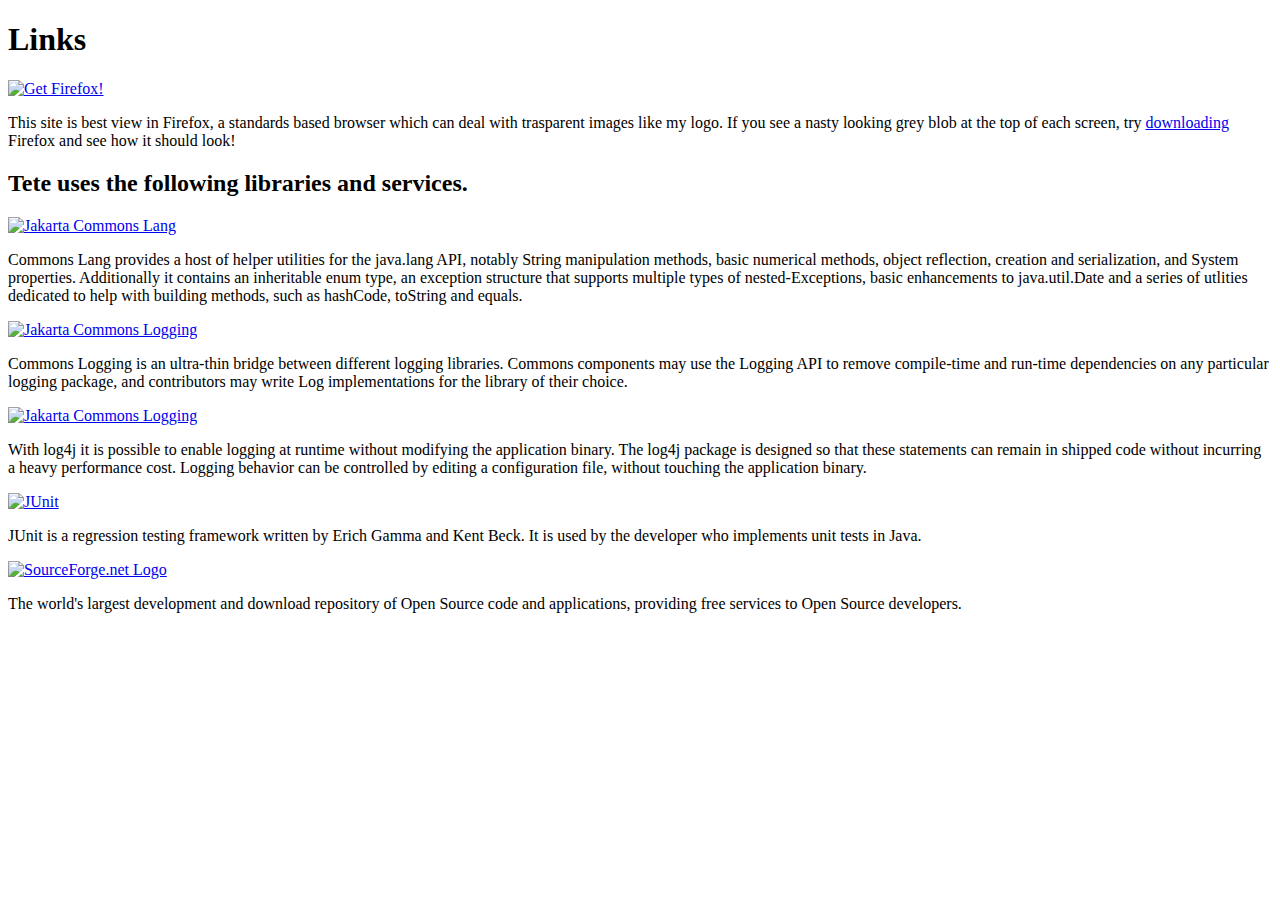
==== links.html @ 1b45739e "Renamed shtml files to html" ====
<!DOCTYPE html PUBLIC "-//W3C//DTD XHTML 1.0 Strict//EN" "http://www.w3.org/TR/xhtml1/DTD/xhtml1-strict.dtd">
<html xmlns="http://www.w3.org/1999/xhtml">
  <head>
    <title>Tete: Links</title>
    <!--#include file="inc/header.inc" -->
  </head>
  <body>
    <div id="container">
      <!--#include file="inc/menu.inc" -->
      <div id="main">
        <h1>Links</h1>
        <div class="liblink">
          <a href="http://www.spreadfirefox.com/?q=affiliates&amp;id=0&amp;t=56"><img border="0" alt="Get Firefox!" title="Get Firefox!" src="http://sfx-images.mozilla.org/affiliates/Buttons/180x60/take.gif"/></a>
          <p>This site is best view in Firefox, a standards based browser which can deal with trasparent images like my logo.  If
          you see a nasty looking grey blob at the top of each screen, try <a href="http://www.mozilla.org/products/firefox/" >downloading</a> Firefox and see how it should look!</p>
        </div>
        <h2>Tete uses the following libraries and services.</h2>
        <div class="liblink">
          <a href="http://jakarta.apache.org/commons/lang/"><img src="http://jakarta.apache.org/commons/lang/images/logo.png" alt="Jakarta Commons Lang" /></a>
          <p>Commons Lang provides a host of helper utilities for the java.lang API, notably String manipulation methods, basic numerical methods, object reflection, creation and serialization, and System properties. Additionally it contains an inheritable enum type, an exception structure that supports multiple types of nested-Exceptions, basic enhancements to java.util.Date and a series of utlities dedicated to help with building methods, such as hashCode, toString and equals.</p>
        </div>
        <div class="liblink">
          <a href="http://jakarta.apache.org/commons/logging/"><img src="http://jakarta.apache.org/commons/logging/images/logo.png" alt="Jakarta Commons Logging" /></a>
          <p>Commons Logging is an ultra-thin bridge between different logging libraries. Commons components may use the Logging API to remove compile-time and run-time dependencies on any particular logging package, and contributors may write Log implementations for the library of their choice.</p>
        </div>
        <div class="liblink">
          <a href="http://logging.apache.org/log4j/docs/index.html"><img src="http://logging.apache.org/log4j/docs/images/logo.jpg" alt="Jakarta Commons Logging" /></a>
          <p>With log4j it is possible to enable logging at runtime without modifying the application binary. The log4j package is designed so that these statements can remain in shipped code without incurring a heavy performance cost. Logging behavior can be controlled by editing a configuration file, without touching the application binary.</p>
        </div>
        <div class="liblink">
          <a href="http://www.junit.org/"><img src="http://www.junit.org/images/junitlogo.gif" alt="JUnit" /></a>
          <p>JUnit is a regression testing framework written by Erich Gamma and Kent Beck. It is used by the developer who implements unit tests in Java.</p>
        </div>
        <div class="liblink">
          <a href="http://sourceforge.net"><img src="http://sourceforge.net/sflogo.php?group_id=147629&amp;type=5" width="210" height="62" alt="SourceForge.net Logo" /></a>
          <p>The world's largest development and download repository of Open Source code and applications, providing free services to Open Source developers.</p>
        </div>
      </div>
      <!--#include file="inc/footer.inc" -->
    </div>
  </body>
</html>
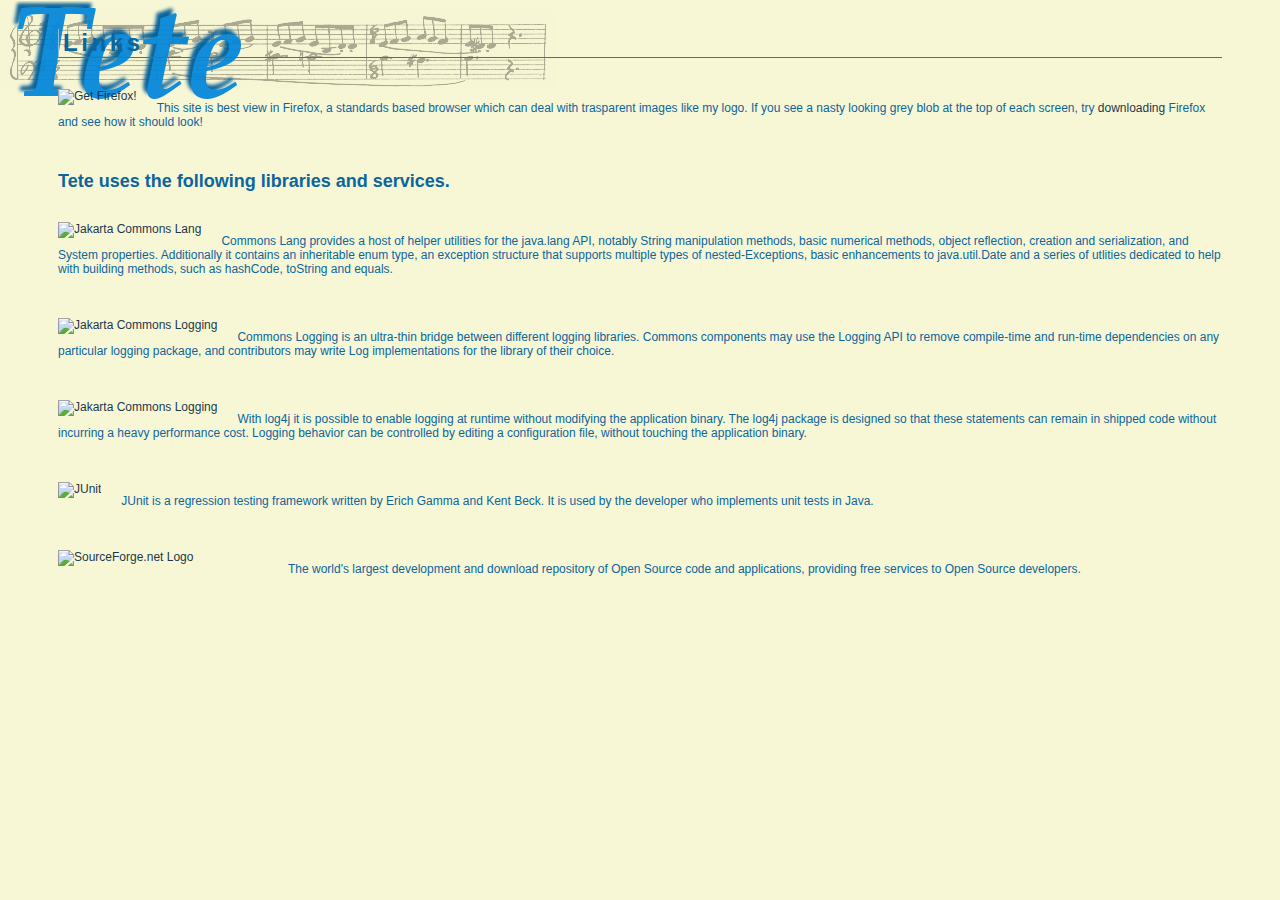
==== commit 05108f14: "Moving templates into the individual html files" ====
--- a/links.html
+++ b/links.html
@@ -2,6 +2,7 @@
 <html xmlns="http://www.w3.org/1999/xhtml">
   <head>
     <title>Tete: Links</title>
+    <link rel="stylesheet" href="css/style.css" />
     <!--#include file="inc/header.inc" -->
   </head>
   <body>
@@ -39,4 +40,4 @@
       <!--#include file="inc/footer.inc" -->
     </div>
   </body>
-</html>+</html>
--- a/css/style.css
+++ b/css/style.css
@@ -0,0 +1,77 @@
+body
+{
+  color: #0b659e;
+  font-size: 12px;
+  font-family: arial, "Times New Roman", Times, serif;
+  background: #f8f7d5 url(../img/tete_logo3.png) no-repeat left top;
+}
+h1
+{
+  border-bottom: 1px solid #0085da;
+  border-left:   1px solid #8cbbda;
+  padding-left:  4px;
+  letter-spacing: .15em;
+}
+div#container
+{
+  margin: 0;
+  padding: 5px 50px;
+}
+div#menu
+{
+  margin: 0;
+  padding: 70px 0px 0px 185px;
+}
+div#menu ul
+{
+  margin: 0;
+  padding: 0;
+}
+div#menu li 
+{
+  display: inline;
+}
+div#menu li a
+{
+  border-width: 0px;
+  border-style: solid;
+  height: 20px;
+  margin: 0;
+  padding: 5px 3px 1px 3px;
+  color: #f8f6c5;
+  background: url(../img/button_bkgnd.png) bottom repeat-x;
+  text-decoration: none;
+}
+div#menu li a:hover 
+{
+  background: url(../img/button_bkgnd_hglt.png) bottom repeat-x;
+}
+div#main a
+{
+  color: #1b384b;
+  text-decoration: none;
+}
+div#main a:hover 
+{
+  color: #a00;
+}
+li.done
+{
+  font-weight: bold;
+}
+div.liblink
+{
+  clear: both;
+  padding: 15px 0;
+}
+div.liblink img
+{
+  float:  left;
+  padding-right: 20px;
+  border: 0;
+}
+div#footer
+{
+  clear: both;
+  padding-top: 10px;
+}
